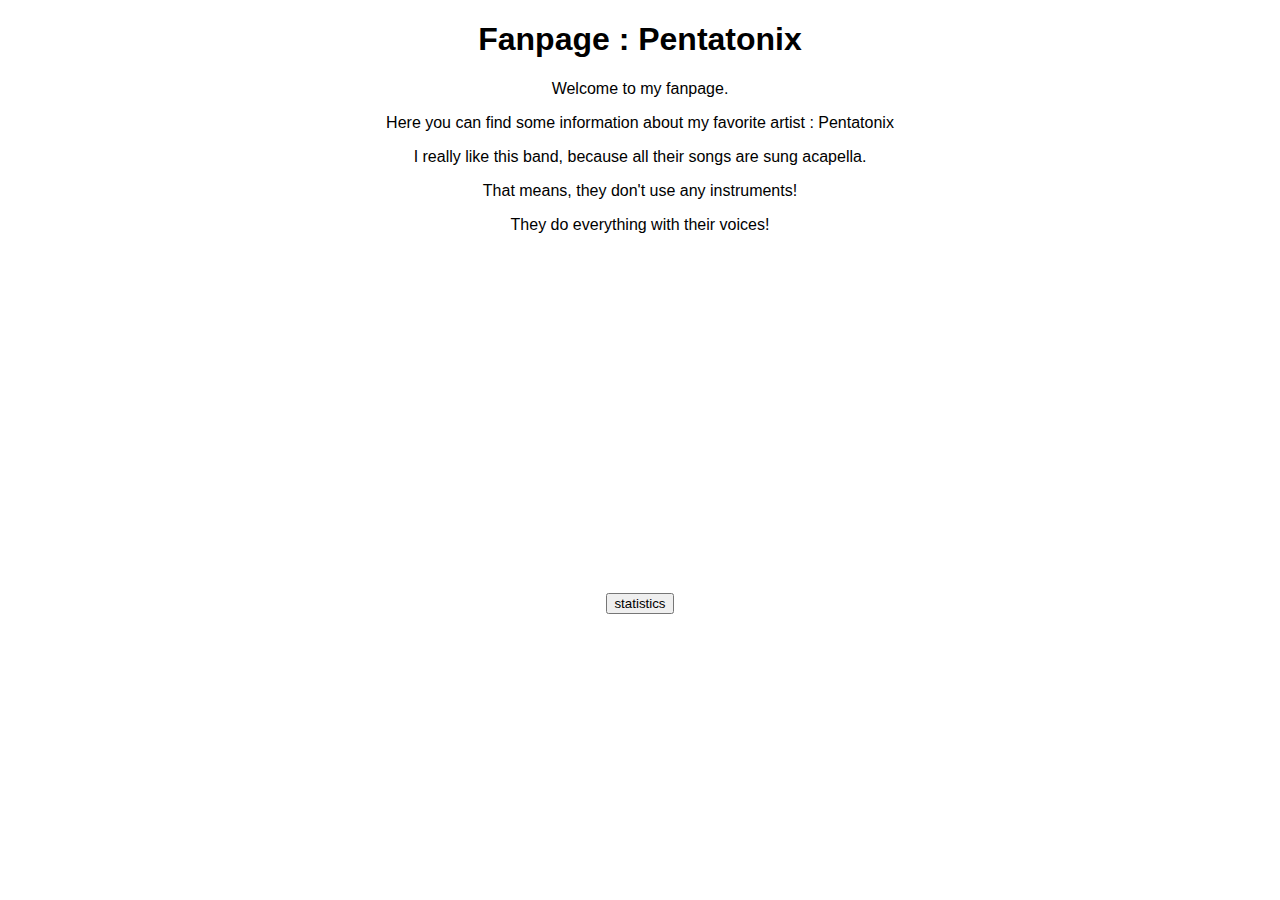
==== About_me/lesson_10/index.html @ 9a3fc720 "first commit" ====
<!DOCTYPE html>
<html lang="en">
<head>
    <meta charset="UTF-8">
    <meta name="viewport" content="width=device-width, initial-scale=1.0">
    <title>My Favorite!</title>
    <link rel="stylesheet" href="style.css">
</head>
<body>
    <div class="title">
        <h1>Fanpage : Pentatonix</h1>
    </div>
    <div class="intro">
        <p>Welcome to my fanpage. </p>
        <p>Here you can find some information about my favorite artist : Pentatonix</p>

        <p>I really like this band, because all their songs are sung acapella.</p>
        <p>That means, they don't use any instruments!</p>
        <p>They do everything with their voices!</p>
    </div>
    <div class="youtube">
        <iframe width="560" 
                height="315" 
                src="https://www.youtube.com/embed/3MteSlpxCpo" 
                title="YouTube video player" 
                frameborder="0" 
                allow="accelerometer; autoplay; clipboard-write; encrypted-media; gyroscope; picture-in-picture" 
                allowfullscreen></iframe>
    </div>
    <div class="menu">
        <a href="statistics.html"><input type="button" value="statistics"></a>
    </div>
</body>
</html>
---- About_me/lesson_10/style.css ----
body{
    text-align: center;
    font-family: 'Trebuchet MS', 'Lucida Sans Unicode', 'Lucida Grande', 'Lucida Sans', Arial, sans-serif;
}

div{
    margin-bottom: 20px;
}
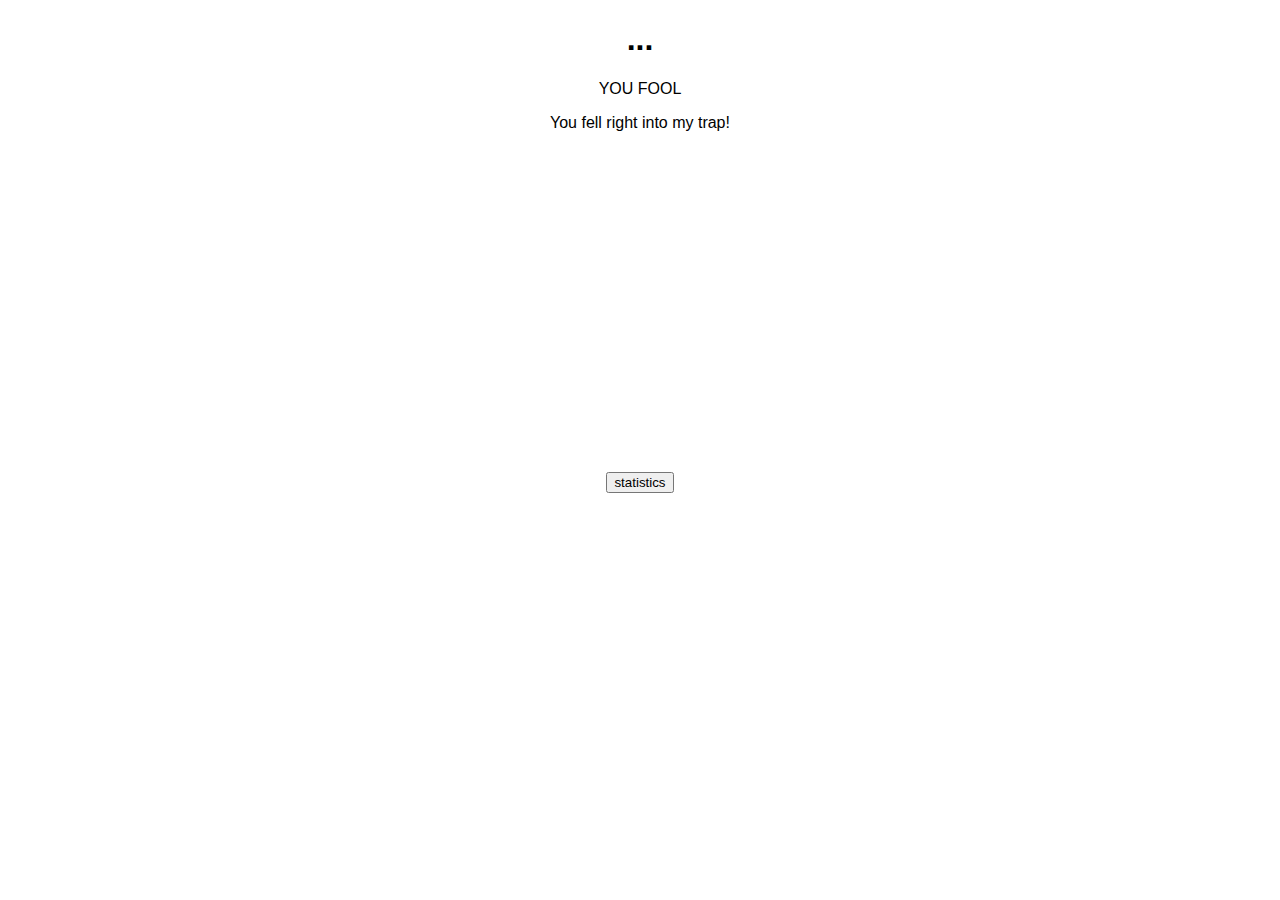
==== commit 921fda3f: "all" ====
--- a/About_me/lesson_10/index.html
+++ b/About_me/lesson_10/index.html
@@ -8,20 +8,16 @@
 </head>
 <body>
     <div class="title">
-        <h1>Fanpage : Pentatonix</h1>
+        <h1>...</h1>
     </div>
     <div class="intro">
-        <p>Welcome to my fanpage. </p>
-        <p>Here you can find some information about my favorite artist : Pentatonix</p>
-
-        <p>I really like this band, because all their songs are sung acapella.</p>
-        <p>That means, they don't use any instruments!</p>
-        <p>They do everything with their voices!</p>
+        <p>YOU FOOL</p>
+        <p>You fell right into my trap!</p>
     </div>
     <div class="youtube">
         <iframe width="560" 
                 height="315" 
-                src="https://www.youtube.com/embed/3MteSlpxCpo" 
+                src="https://youtube.com/watch?v=dQw4w9WgXcQ" 
                 title="YouTube video player" 
                 frameborder="0" 
                 allow="accelerometer; autoplay; clipboard-write; encrypted-media; gyroscope; picture-in-picture" 
--- a/About_me/lesson_10/style.css
+++ b/About_me/lesson_10/style.css
@@ -1,8 +1,11 @@
 body{
     text-align: center;
     font-family: 'Trebuchet MS', 'Lucida Sans Unicode', 'Lucida Grande', 'Lucida Sans', Arial, sans-serif;
+    background-size: 100%;
 }
 
+
 div{
-    margin-bottom: 20px;
-}+    margin-bottom: 5px;
+}
+
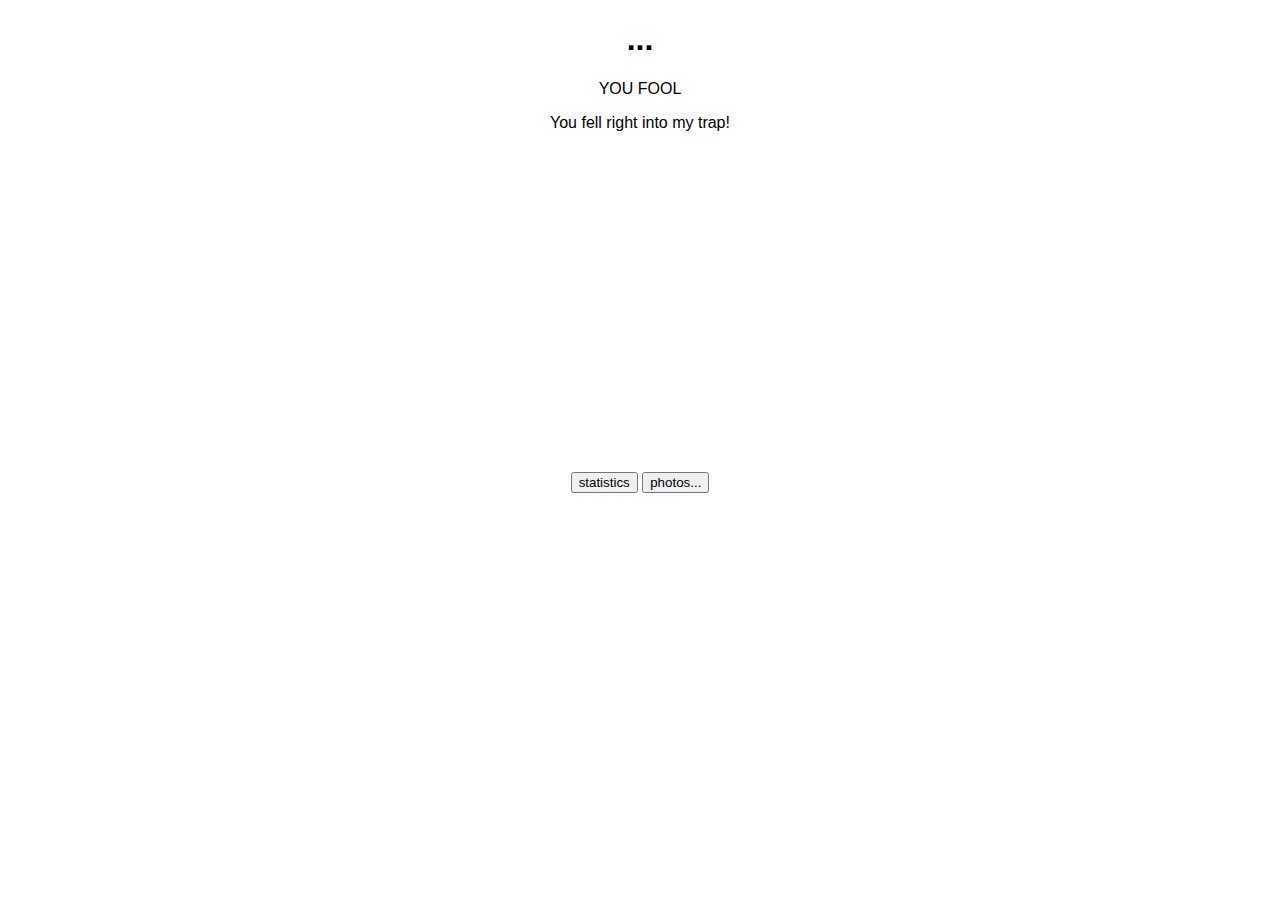
==== commit c06988df: "done" ====
--- a/About_me/lesson_10/index.html
+++ b/About_me/lesson_10/index.html
@@ -25,6 +25,7 @@
     </div>
     <div class="menu">
         <a href="statistics.html"><input type="button" value="statistics"></a>
+        <a href="photos.html"><input type="button" value="photos..."></a>
     </div>
 </body>
 </html>
